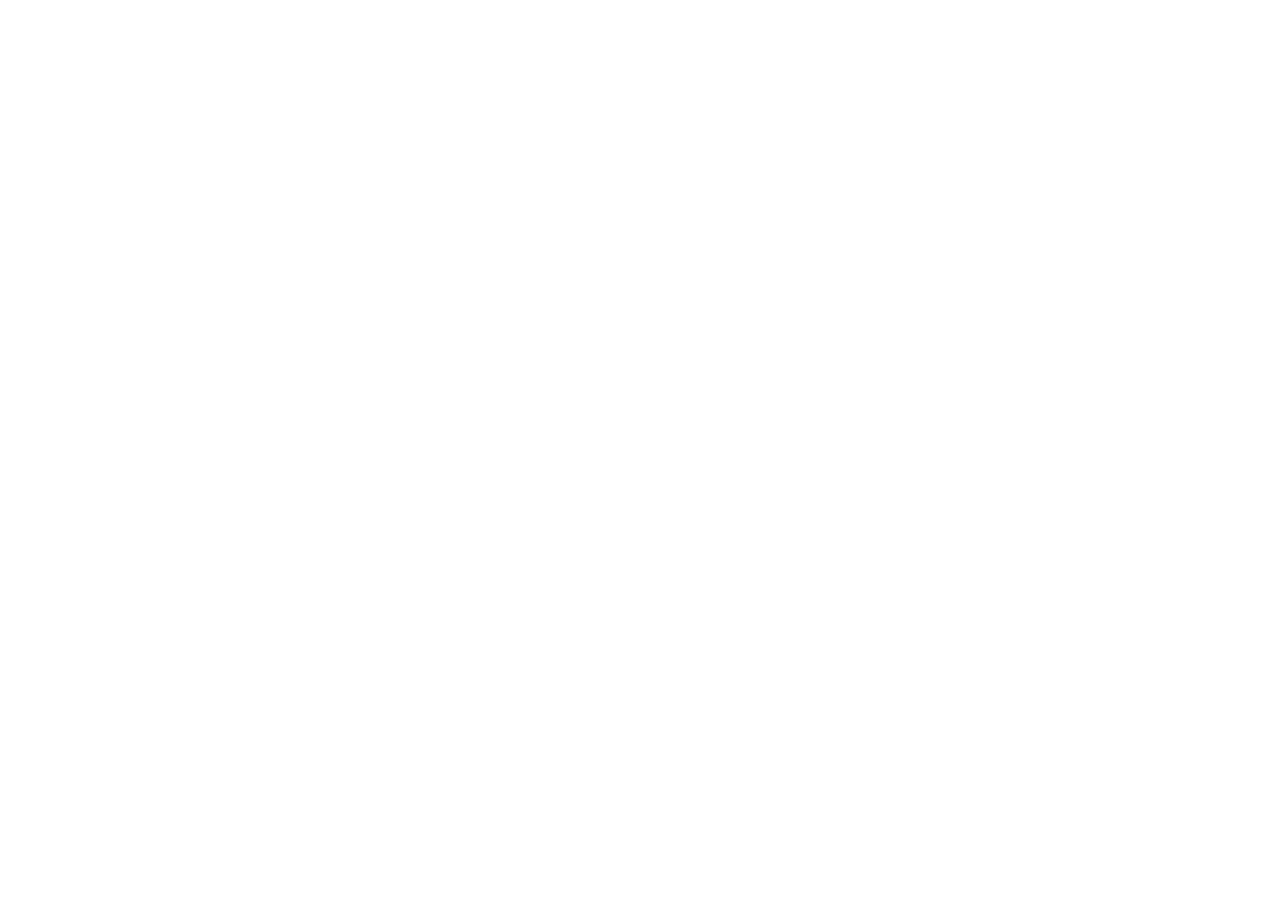
==== src/index/index.html @ 263f7392 "build folders and files structure" ====
<!DOCTYPE html>
<html lang="en">
<head>
    <meta charset="UTF-8">
    <meta name="viewport" content="width=device-width, initial-scale=1.0">
    <title>Shoping Cart</title>
    <link rel="stylesheet" href="../style/style.css">
    <script defer src="../app/app.js"></script>
</head>
<body>
</body>
</html>
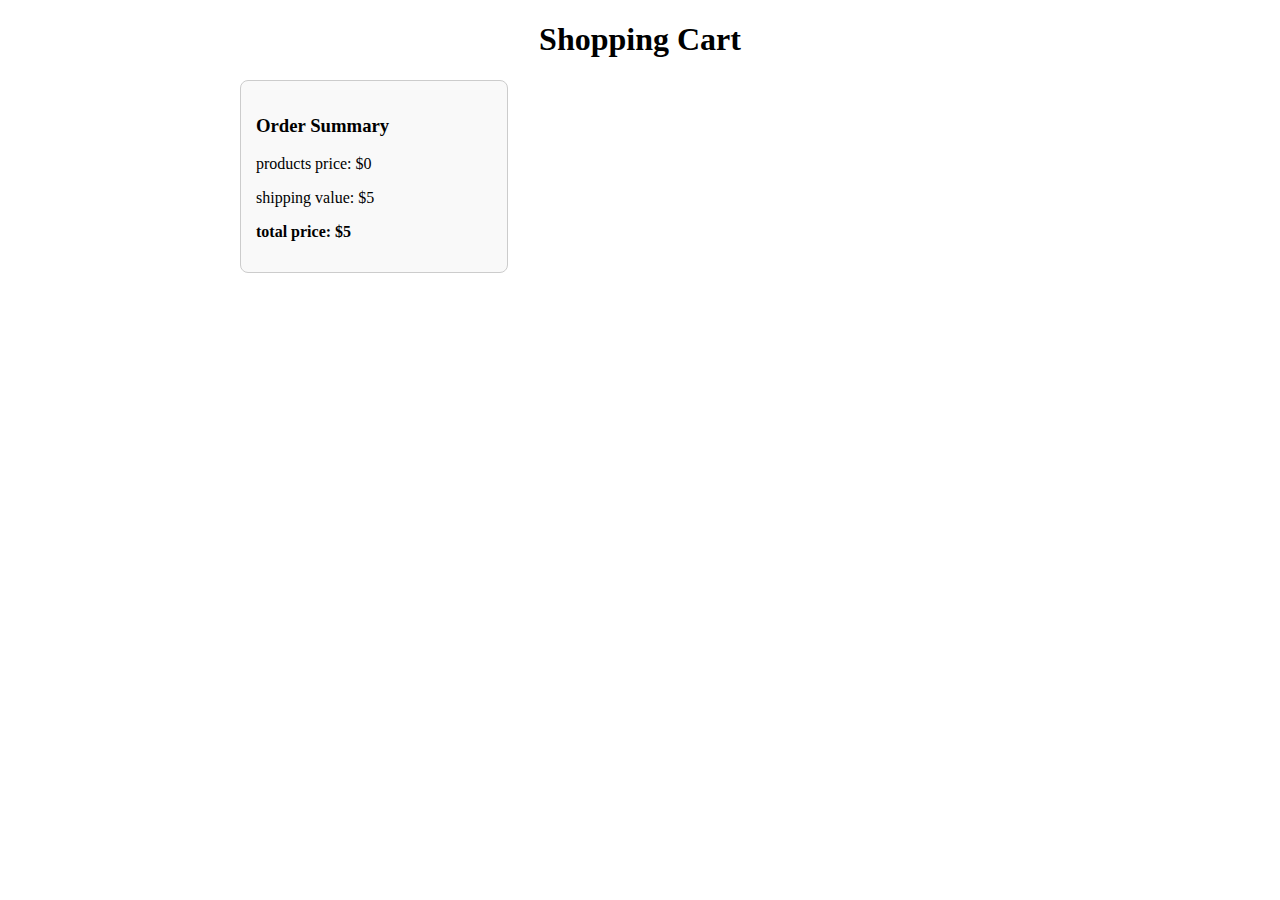
==== commit 25cce14f: "basic html&css" ====
--- a/src/index/index.html
+++ b/src/index/index.html
@@ -8,5 +8,15 @@
     <script defer src="../app/app.js"></script>
 </head>
 <body>
+    <h1>Shopping Cart</h1>
+    <div class="container">
+        <div id="cart-summary">
+            <h3>Order Summary</h3>
+            <p>products price: <span id="total-price">$0</span></p>
+            <p>shipping value: <span id="shipping">$5</span></p>
+            <p><strong>total price: <span id="final-total">$5</span></strong></p>
+        </div>
+        <div id="product-list"></div>
+    </div>
 </body>
 </html>
--- a/src/style/style.css
+++ b/src/style/style.css
@@ -0,0 +1,38 @@
+h1 {
+    display: flex;
+    align-items: center;
+    justify-content: center;
+}
+
+.container {
+    max-width: 800px;
+    margin: auto;
+    display: flex;
+    flex-direction: row; 
+    justify-content: space-between;
+    align-items: flex-start;
+    gap: 20px;
+}
+
+#cart-summary {
+    width: 30%;
+    padding: 15px;
+    border: 1px solid #ccc;
+    background: #f9f9f9;
+    border-radius: 8px;
+}
+
+#product-list {
+    width: 65%;
+}
+
+@media (max-width: 600px) {
+    .container {
+        flex-direction: column; 
+        align-items: center; 
+    }
+
+    #cart-summary, #product-list {
+        width: 100%; 
+    }
+}
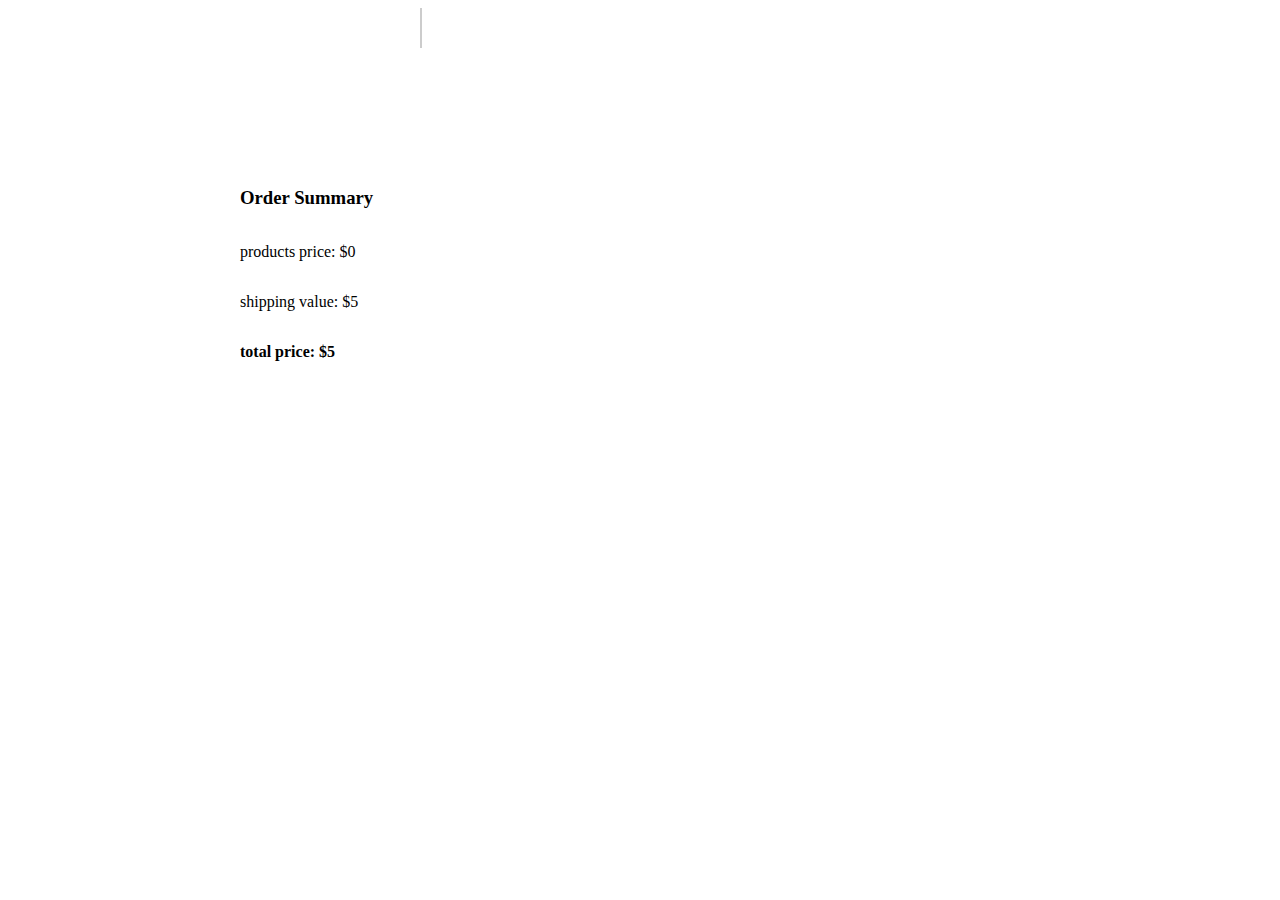
==== commit 7d1a4ad0: "html&css structure" ====
--- a/src/index/index.html
+++ b/src/index/index.html
@@ -8,7 +8,6 @@
     <script defer src="../app/app.js"></script>
 </head>
 <body>
-    <h1>Shopping Cart</h1>
     <div class="container">
         <div id="cart-summary">
             <h3>Order Summary</h3>
--- a/src/style/style.css
+++ b/src/style/style.css
@@ -1,9 +1,3 @@
-h1 {
-    display: flex;
-    align-items: center;
-    justify-content: center;
-}
-
 .container {
     max-width: 800px;
     margin: auto;
@@ -14,16 +8,59 @@
     gap: 20px;
 }
 
-#cart-summary {
-    width: 30%;
-    padding: 15px;
-    border: 1px solid #ccc;
-    background: #f9f9f9;
-    border-radius: 8px;
+#product-list {
+    display: grid;
+    grid-template-columns: repeat(3, 1fr); 
+    overflow-y: auto;
+    max-height: 100vh; 
+    width: 450%;
+    gap: 20px; 
+    border-left: 2px solid #ccc; 
+    margin-left: 2%;
+    padding-left: 5%;
+    padding-right: 5%;
+    padding-top: 5%;
 }
 
-#product-list {
-    width: 65%;
+.product {
+    width: 150px;
+    height: 200px;
+    padding: 20%;
+}
+
+.product-image {
+    width: 40%;
+    height: 35%;
+}
+
+.product-text {
+    display: flex;
+    flex-direction: column; 
+}
+
+.quantity-text {
+    display: flex;
+    flex-direction: row; 
+}
+
+.quantity {
+    width: 17%;
+    height: 10%;
+    margin: 1px;
+}
+
+.remove-btn {
+    width: 43%;
+    height: 10%;
+    margin: 1px;
+}
+
+#cart-summary {
+    width: 120%;
+    display: flex;
+    flex-direction: column;
+    align-items: left;
+    margin-top: 20%; 
 }
 
 @media (max-width: 600px) {
@@ -32,7 +69,7 @@
         align-items: center; 
     }
 
-    #cart-summary, #product-list {
+    #cart-summary {
         width: 100%; 
     }
 }
